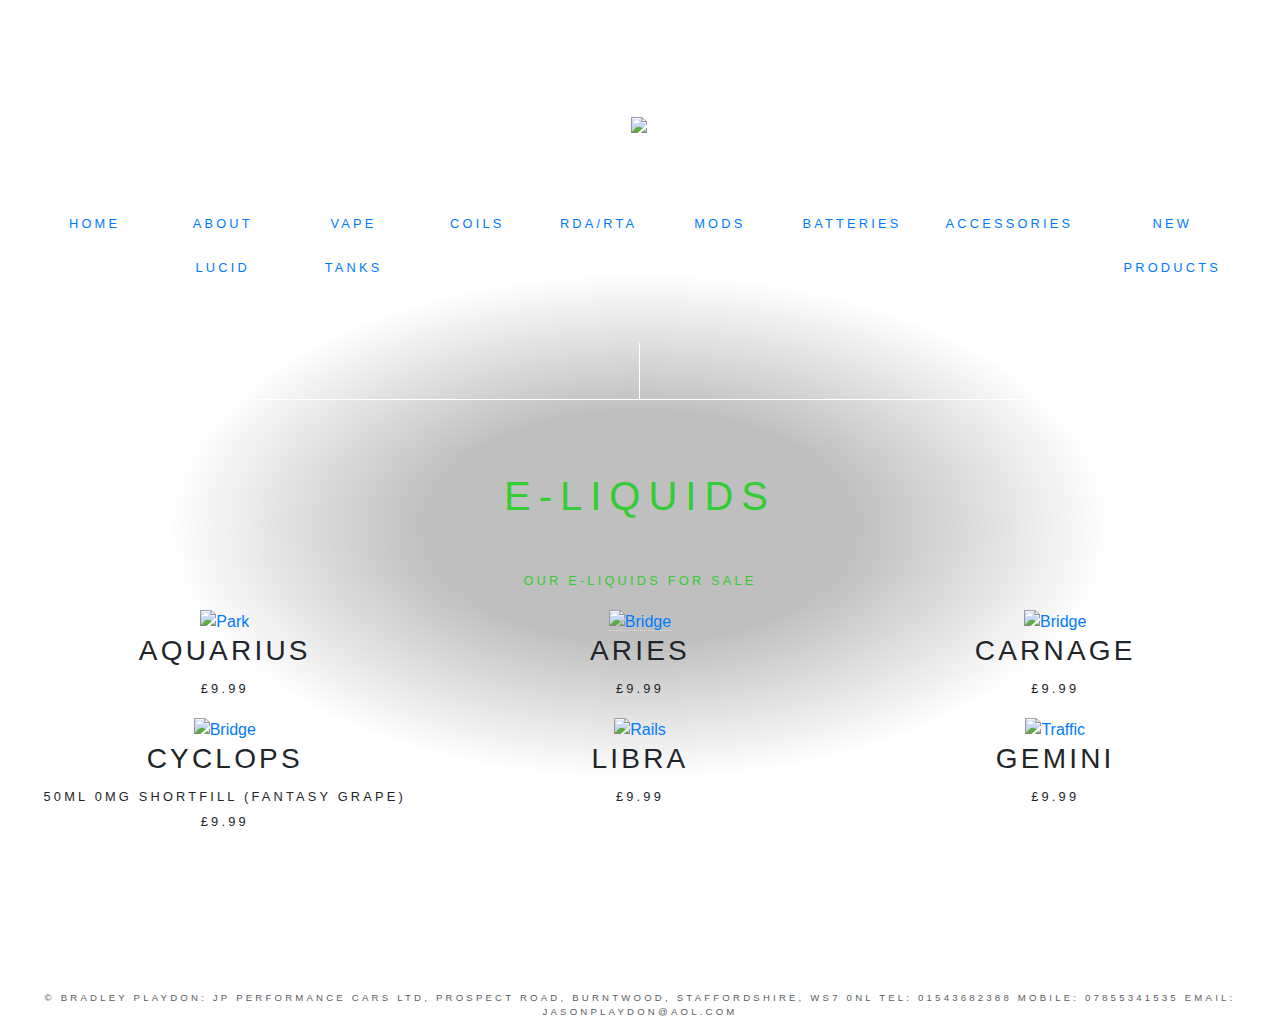
==== eliquids.html @ c3ceef8b "Add files via upload" ====
<!DOCTYPE HTML>
<!--
	Dimension by HTML5 UP
	html5up.net | @ajlkn
	Free for personal and commercial use under the CCA 3.0 license (html5up.net/license)
-->
<html>
	<head>
		<title>Lucid Juices - Eliquids</title>
		<meta charset="utf-8" />
		<meta name="viewport" content="width=device-width, initial-scale=1, user-scalable=no" />
		<link rel="stylesheet" href="assets/css/main.css" />
		<!--[if lte IE 9]><link rel="stylesheet" href="assets/css/ie9.css" /><![endif]-->
		<noscript><link rel="stylesheet" href="assets/css/noscript.css" /></noscript>
         <link rel="shortcut icon" href="images/favicon.ico" type="image/x-icon">
<link rel="icon" href="images/favicon.ico" type="image/x-icon">
   
      <!--Import materialize.css-->
      <link rel="stylesheet" href="assets/css/bootstrap.min.css"/>
    <link rel="stylesheet" href="https://cdnjs.cloudflare.com/ajax/libs/baguettebox.js/1.8.1/baguetteBox.min.css">
    <link rel="stylesheet" href="assets/css/gallery-grid.css">
    
    <link href="https://fonts.googleapis.com/css?family=Droid+Sans:400,700" rel="stylesheet">
	</head>
   <body id="page6">
	
		<!-- Wrapper -->
			<div id="wrapper">
<span style="padding-right:3px; padding-top: -3px; display:inline-block;">
                        <img class="mainImg" src="images/Logo.png" style="position: relative"/>
                        </span>
				<!-- Header -->
					<header id="header">
				
				        
                        <nav class="navbar-nav">
                            <ul>
                                <li><a href="index.html">Home</a></li>
                                <li><a href="Aboutus.html">About Lucid</a></li>
                                <li><a href="vapetanks.html">Vape Tanks</a></li>
                                <li><a href="coils.html">Coils</a></li>
                                <li><a href="RDA_RTA.html">RDA/RTA</a></li>
                                <li><a href="Mods.html">Mods</a></li>
                                <li><a href="Batteries.html">Batteries</a></li>
                                <li><a href="Accessories.html">Accessories</a></li>
                                <li><a href="Newproducts.html">New Products</a></li>
								<!--<li><a href="#elements">Elements</a></li>-->
							</ul>
						</nav>
 
 <br><br><br><br>
                       
						<div class="content">
							<div class="inner">
                                <br>
								<h1 style="color: #32cd32; border-bottom: solid 5px #ffffff length;">E-Liquids</h1>
                            </div>
<p class="page-description text-center" style="color: #32cd32;">Our E-liquids for sale</p>
    <div class="page-content">
    
        <div class="row">

            <div class="col-sm-6 col-md-4">
                <div class="thumbnail">
                    <a class="lightbox" href="images/Aquarius.jpg">
                        <img src="images/Aquarius.jpg" alt="Park">
                    </a>
                    <div class="caption">
                        <h3>Aquarius</h3>
                        <p>£9.99</p>
                    </div>
                </div>
            </div>
           
            <div class="col-sm-6 col-md-4">
                <div class="thumbnail">
                    <a class="lightbox" href="images/Aries.jpeg">
                        <img src="images/Aries.jpg" alt="Bridge">
                    </a>
                    <div class="caption">
                        <h3>Aries</h3>
                        <p>£9.99</p>
                    </div>
                </div>
            </div>
        
            <div class="col-sm-6 col-md-4">
                <div class="thumbnail">
                    <a class="lightbox" href="images/Carnage.png">
                        <img src="images/Carnage.png" alt="Bridge">
                    </a>
                    <div class="caption">
                        <h3>Carnage</h3>
                        <p>£9.99</p>
                    </div>
               
            </div>
            </div>
          
            <div class="col-sm-6 col-md-4">
                <div class="thumbnail">
                    <a class="lightbox" href="images/Cyclops.png">
                        <img src="images/Cyclops.png" alt="Bridge">
                    </a>
                    <div class="caption">
                        <h3>Cyclops</h3>
                        <p>50ml 0mg Shortfill (Fantasy Grape) £9.99</p>
                  
                </div>
            </div>
            </div>
            <div class="col-sm-6 col-md-4">
                <div class="thumbnail">
                    <a class="lightbox" href="images/Libra.jpg">
                        <img src="images/Libra.jpg" alt="Rails">
                    </a>
                    <div class="caption">
                        <h3>Libra</h3>
                        <p>£9.99</p>
                    </div>
                </div>
            </div>
            <div class="col-sm-6 col-md-4">
                <div class="thumbnail">
                    <a class="lightbox" href="images/Gemini.jpg">
                        <img src="images/Gemini.jpg" alt="Traffic">
                    </a>
                    <div class="caption">
                        <h3>Gemini</h3>
                        <p>£9.99</p>
                    </div>
                </div>
            </div>
        </div>

    </div>
                            </div>

                          
</header>
</div>
<footer id="footer">
                        <ul class="icons">
									<li><a href="https://twitter.com/LucidJVapestore" class="icon fa-twitter" style="color:#39ff14"><span class="label">Twitter</span></a></li>
									<li><a href="https://www.facebook.com/Lucid-Juices-Vape-Store-431490517304629/" class="icon fa-facebook" style="color:#39ff14"><span class="label">Facebook</span></a></li>
									<li><a href="https://www.instagram.com/lucid_juices_vape_store/?hl=en" class="icon fa-instagram" style="color:#39ff14"><span class="label">Instagram</span></a></li>
									
								</ul>     
						<p class="copyright">&copy; Bradley Playdon: JP Performance Cars Ltd,
Prospect Road,
Burntwood,
Staffordshire, WS7 0NL
Tel: 01543682388
Mobile: 07855341535
Email: Jasonplaydon@aol.com</p>
					</footer>


		<!-- Scripts -->
			<script src="assets/js/jquery.min.js"></script>
			<script src="assets/js/skel.min.js"></script>
			<script src="assets/js/util.js"></script>
			<script src="assets/js/main.js"></script>
<script src="https://code.jquery.com/jquery-3.2.1.slim.min.js" integrity="sha384-KJ3o2DKtIkvYIK3UENzmM7KCkRr/rE9/Qpg6aAZGJwFDMVNA/GpGFF93hXpG5KkN" crossorigin="anonymous"></script>
<script src="https://cdnjs.cloudflare.com/ajax/libs/popper.js/1.12.9/umd/popper.min.js" integrity="sha384-ApNbgh9B+Y1QKtv3Rn7W3mgPxhU9K/ScQsAP7hUibX39j7fakFPskvXusvfa0b4Q" crossorigin="anonymous"></script>
<script src="https://maxcdn.bootstrapcdn.com/bootstrap/4.0.0/js/bootstrap.min.js" integrity="sha384-JZR6Spejh4U02d8jOt6vLEHfe/JQGiRRSQQxSfFWpi1MquVdAyjUar5+76PVCmYl" crossorigin="anonymous"></script>
<script src="https://cdnjs.cloudflare.com/ajax/libs/baguettebox.js/1.8.1/baguetteBox.min.js"></script>
<script>
    baguetteBox.run('.tz-gallery');
</script>        
    

	</body>
</html>
---- assets/css/main.css ----
@import url(font-awesome.min.css);
@import url(font-awesome.min.css);
@import url("https://fonts.googleapis.com/css?family=Source+Sans+Pro:300italic,600italic,300,600");

/*
	Dimension by HTML5 UP
	html5up.net | @ajlkn
	Free for personal and commercial use under the CCA 3.0 license (html5up.net/license)
*/

/* Reset */

	html, body, div, span, applet, object, iframe, h1, h2, h3, h4, h5, h6, p, blockquote, pre, a, abbr, acronym, address, big, cite, code, del, dfn, em, img, ins, kbd, q, s, samp, small, strike, strong, sub, sup, tt, var, b, u, i, center, dl, dt, dd, ol, ul, li, fieldset, form, label, legend, table, caption, tbody, tfoot, thead, tr, th, td, article, aside, canvas, details, embed, figure, figcaption, footer, header, hgroup, menu, nav, output, ruby, section, summary, time, mark, audio, video {
		margin: 0;
		padding: 0;
		border: 0;
		font-size: 100%;
		font: inherit;
		vertical-align: baseline;
	}

	article, aside, details, figcaption, figure, footer, header, hgroup, menu, nav, section {
		display: inline;
	}

	body {
		line-height: 1;
	}

	ol, ul {
		list-style: none;
	}

	blockquote, q {
		quotes: none;
	}

	blockquote:before, blockquote:after, q:before, q:after {
		content: '';
		content: none;
	}

	table {
		border-collapse: collapse;
		border-spacing: 0;
	}

	body {
		-webkit-text-size-adjust: none;
	}

/* Box Model */

	*, *:before, *:after {
		-moz-box-sizing: border-box;
		-webkit-box-sizing: border-box;
		box-sizing: border-box;
	}

/* Basic */

	@-ms-viewport {
		width: device-width;
	}

	@media screen and (max-width: 480px) {

		html, body {
			min-width: 320px;
		}

	}

	body {
		background-color: #fff000;
	}

		body.is-loading *, body.is-loading *:before, body.is-loading *:after, body.is-switching *, body.is-switching *:before, body.is-switching *:after {
			-moz-animation: none !important;
			-webkit-animation: none !important;
			-ms-animation: none !important;
			animation: none !important;
			-moz-transition: none !important;
			-webkit-transition: none !important;
			-ms-transition: none !important;
			transition: none !important;
			-moz-transition-delay: none !important;
			-webkit-transition-delay: none !important;
			-ms-transition-delay: none !important;
			transition-delay: none !important;
		}

/* Type */

	html {
		font-size: 16pt;
	}

		@media screen and (max-width: 1680px) {

			html {
				font-size: 12pt;
			}

		}

		@media screen and (max-width: 736px) {

			html {
				font-size: 11pt;
			}

		}

		@media screen and (max-width: 360px) {

			html {
				font-size: 10pt;
			}

		}

	body, input, select, textarea {
		color: #ffffff;
		font-family: "Source Sans Pro", sans-serif;
		font-weight: 300;
		font-size: 1rem;
		line-height: 1.65;
	}

	a {
		-moz-transition: color 0.2s ease-in-out, background-color 0.2s ease-in-out, border-bottom-color 0.2s ease-in-out;
		-webkit-transition: color 0.2s ease-in-out, background-color 0.2s ease-in-out, border-bottom-color 0.2s ease-in-out;
		-ms-transition: color 0.2s ease-in-out, background-color 0.2s ease-in-out, border-bottom-color 0.2s ease-in-out;
		transition: color 0.2s ease-in-out, background-color 0.2s ease-in-out, border-bottom-color 0.2s ease-in-out;
		border-bottom: dotted 1px rgba(255, 255, 255, 0.5);
		text-decoration: none;
		color: inherit;
	}

		a:hover {
			border-bottom-color: transparent;
		}

	strong, b {
		color: #ffffff;
		font-weight: 600;
	}

	em, i {
		font-style: italic;
	}

	p {
		margin: 0 0 2rem 0;
	}

	h1, h2, h3, h4, h5, h6 {
		color: #ffffff;
		font-weight: 600;
		line-height: 1.5;
		margin: 0 0 1rem 0;
		text-transform: uppercase;
		letter-spacing: 0.2rem;
	}

		h1 a, h2 a, h3 a, h4 a, h5 a, h6 a {
			color: inherit;
			text-decoration: none;
		}

		h1.major, h2.major, h3.major, h4.major, h5.major, h6.major {
			border-bottom: solid 1px #ffffff;
			width: -moz-max-content;
			width: -webkit-max-content;
			width: -ms-max-content;
			width: max-content;
			padding-bottom: 0.5rem;
			margin: 0 0 2rem 0;
		}

	h1 {
		font-size: 2.25rem;
		line-height: 1.3;
		letter-spacing: 0.5rem;
	}

	h2 {
		font-size: 1.5rem;
		line-height: 1.4;
		letter-spacing: 0.5rem;
	}

	h3 {
		font-size: 1rem;
	}

	h4 {
		font-size: 0.8rem;
	}

	h5 {
		font-size: 0.7rem;
	}

	h6 {
		font-size: 0.6rem;
	}

	@media screen and (max-width: 736px) {

		h1 {
			font-size: 1.75rem;
			line-height: 1.4;
		}

		h2 {
			font-size: 1.25em;
			line-height: 1.5;
		}

	}

	sub {
		font-size: 0.8rem;
		position: relative;
		top: 0.5rem;
	}

	sup {
		font-size: 0.8rem;
		position: relative;
		top: -0.5rem;
	}

	blockquote {
		border-left: solid 4px #ffffff;
		font-style: italic;
		margin: 0 0 2rem 0;
		padding: 0.5rem 0 0.5rem 2rem;
	}

	code {
		background: rgba(255, 255, 255, 0.075);
		border-radius: 4px;
		font-family: "Courier New", monospace;
		font-size: 0.9rem;
		margin: 0 0.25rem;
		padding: 0.25rem 0.65rem;
	}

	pre {
		-webkit-overflow-scrolling: touch;
		font-family: "Courier New", monospace;
		font-size: 0.9rem;
		margin: 0 0 2rem 0;
	}

		pre code {
			display: block;
			line-height: 1.75;
			padding: 1rem 1.5rem;
			overflow-x: auto;
		}

	hr {
		border: 0;
		border-bottom: solid 1px #ffffff;
		margin: 2.75rem 0;
	}

	.align-left {
		text-align: left;
	}

	.align-center {
		text-align: center;
	}

	.align-right {
		text-align: right;
	}

/* Form */

	form {
		margin: 0 0 2.5rem 0;
	}

		form .field {
			margin: 0 0 1.5rem 0;
		}

			form .field.half {
				width: 50%;
				float: left;
				padding: 0 0 0 0.75rem;
			}

				form .field.half.first {
					padding: 0 0.75rem 0 0;
				}

		form > .actions {
			margin: 1.875rem 0 0 0 !important;
		}

		@media screen and (max-width: 736px) {

			form .field {
				margin: 0 0 1.125rem 0;
			}

				form .field.half {
					padding: 0 0 0 0.5625rem;
				}

					form .field.half.first {
						padding: 0 0.5625rem 0 0;
					}

			form > .actions {
				margin: 1.5rem 0 0 0 !important;
			}

		}

		@media screen and (max-width: 480px) {

			form .field.half {
				width: 100%;
				float: none;
				padding: 0;
			}

				form .field.half.first {
					padding: 0;
				}

		}

	label {
		color: #ffffff;
		display: block;
		font-size: 0.8rem;
		font-weight: 300;
		letter-spacing: 0.2rem;
		line-height: 1.5;
		margin: 0 0 1rem 0;
		text-transform: uppercase;
	}

	input[type="text"],
	input[type="password"],
	input[type="email"],
	input[type="tel"],
	select,
	textarea {
		-moz-appearance: none;
		-webkit-appearance: none;
		-ms-appearance: none;
		appearance: none;
		-moz-transition: border-color 0.2s ease-in-out, box-shadow 0.2s ease-in-out, background-color 0.2s ease-in-out;
		-webkit-transition: border-color 0.2s ease-in-out, box-shadow 0.2s ease-in-out, background-color 0.2s ease-in-out;
		-ms-transition: border-color 0.2s ease-in-out, box-shadow 0.2s ease-in-out, background-color 0.2s ease-in-out;
		transition: border-color 0.2s ease-in-out, box-shadow 0.2s ease-in-out, background-color 0.2s ease-in-out;
		background: transparent;
		border-radius: 4px;
		border: solid 1px #ffffff;
		color: inherit;
		display: block;
		outline: 0;
		padding: 0 1rem;
		text-decoration: none;
		width: 100%;
	}

		input[type="text"]:invalid,
		input[type="password"]:invalid,
		input[type="email"]:invalid,
		input[type="tel"]:invalid,
		select:invalid,
		textarea:invalid {
			box-shadow: none;
		}

		input[type="text"]:focus,
		input[type="password"]:focus,
		input[type="email"]:focus,
		input[type="tel"]:focus,
		select:focus,
		textarea:focus {
			background: rgba(255, 255, 255, 0.075);
			border-color: #ffffff;
			box-shadow: 0 0 0 1px #ffffff;
		}

	select option {
		background: #1b1f22;
		color: #ffffff;
	}

	.select-wrapper {
		text-decoration: none;
		display: block;
		position: relative;
	}

		.select-wrapper:before {
			-moz-osx-font-smoothing: grayscale;
			-webkit-font-smoothing: antialiased;
			font-family: FontAwesome;
			font-style: normal;
			font-weight: normal;
			text-transform: none !important;
		}

		.select-wrapper:before {
			color: #ffffff;
			content: '\f107';
			display: block;
			height: 2.75rem;
			line-height: calc(2.75rem + 0em);
			pointer-events: none;
			position: absolute;
			right: 0;
			text-align: center;
			top: 0;
			width: 2.75rem;
		}

		.select-wrapper select::-ms-expand {
			display: none;
		}

	input[type="text"],
	input[type="password"],
	input[type="email"],
	select {
		height: 2.75rem;
	}

	textarea {
		padding: 0.75rem 1rem;
	}

	input[type="checkbox"],
	input[type="radio"] {
		-moz-appearance: none;
		-webkit-appearance: none;
		-ms-appearance: none;
		appearance: none;
		display: block;
		float: left;
		margin-right: -2rem;
		opacity: 0;
		width: 1rem;
		z-index: -1;
	}

		input[type="checkbox"] + label,
		input[type="radio"] + label {
			text-decoration: none;
			-moz-user-select: none;
			-webkit-user-select: none;
			-ms-user-select: none;
			user-select: none;
			color: #ffffff;
			cursor: pointer;
			display: inline-block;
			font-size: 0.8rem;
			font-weight: 300;
			margin: 0 0 0.5rem 0;
			padding-left: 2.65rem;
			padding-right: 0.75rem;
			position: relative;
		}

			input[type="checkbox"] + label:before,
			input[type="radio"] + label:before {
				-moz-osx-font-smoothing: grayscale;
				-webkit-font-smoothing: antialiased;
				font-family: FontAwesome;
				font-style: normal;
				font-weight: normal;
				text-transform: none !important;
			}

			input[type="checkbox"] + label:before,
			input[type="radio"] + label:before {
				-moz-transition: border-color 0.2s ease-in-out, box-shadow 0.2s ease-in-out, background-color 0.2s ease-in-out;
				-webkit-transition: border-color 0.2s ease-in-out, box-shadow 0.2s ease-in-out, background-color 0.2s ease-in-out;
				-ms-transition: border-color 0.2s ease-in-out, box-shadow 0.2s ease-in-out, background-color 0.2s ease-in-out;
				transition: border-color 0.2s ease-in-out, box-shadow 0.2s ease-in-out, background-color 0.2s ease-in-out;
				border-radius: 4px;
				border: solid 1px #ffffff;
				content: '';
				display: inline-block;
				height: 1.65rem;
				left: 0;
				line-height: calc(1.58125rem + 0em);
				position: absolute;
				text-align: center;
				top: -0.125rem;
				width: 1.65rem;
			}

		input[type="checkbox"]:checked + label:before,
		input[type="radio"]:checked + label:before {
			background: #ffffff !important;
			border-color: #ffffff !important;
			color: #1b1f22;
			content: '\f00c';
		}

		input[type="checkbox"]:focus + label:before,
		input[type="radio"]:focus + label:before {
			background: rgba(255, 255, 255, 0.075);
			border-color: #ffffff;
			box-shadow: 0 0 0 1px #ffffff;
		}

	input[type="checkbox"] + label:before {
		border-radius: 4px;
	}

	input[type="radio"] + label:before {
		border-radius: 100%;
	}

	::-webkit-input-placeholder {
		color: rgba(255, 255, 255, 0.5) !important;
		opacity: 1.0;
	}

	:-moz-placeholder {
		color: rgba(255, 255, 255, 0.5) !important;
		opacity: 1.0;
	}

	::-moz-placeholder {
		color: rgba(255, 255, 255, 0.5) !important;
		opacity: 1.0;
	}

	:-ms-input-placeholder {
		color: rgba(255, 255, 255, 0.5) !important;
		opacity: 1.0;
	}

	.formerize-placeholder {
		color: rgba(255, 255, 255, 0.5) !important;
		opacity: 1.0;
	}

/* Box */

	.box {
		border-radius: 4px;
		border: solid 1px #ffffff;
		margin-bottom: 2rem;
		padding: 1.5em;
	}

		.box > :last-child,
		.box > :last-child > :last-child,
		.box > :last-child > :last-child > :last-child {
			margin-bottom: 0;
		}

		.box.alt {
			border: 0;
			border-radius: 0;
			padding: 0;
		}

/* Icon */

	.icon {
		text-decoration: none;
		border-bottom: none;
		position: relative;
	}

		.icon:before {
			-moz-osx-font-smoothing: grayscale;
			-webkit-font-smoothing: antialiased;
			font-family: FontAwesome;
			font-style: normal;
			font-weight: normal;
			text-transform: none !important;
		}

		.icon > .label {
			display: none;
		}

/* Image */

	.image {
		border-radius: 4px;
		border: 0;
		display: inline-block;
		position: relative;
	}

		.image:before {
			-moz-pointer-events: none;
			-webkit-pointer-events: none;
			-ms-pointer-events: none;
			pointer-events: none;
			background-image: url("../../images/overlay.png");
			background-color: rgba(19, 21, 25, 0.5);
			border-radius: 4px;
			content: '';
			display: block;
			height: 100%;
			left: 0;
			opacity: 0.5;
			position: absolute;
			top: 0;
			width: 100%;
		}

		.image img {
			border-radius: 4px;
			display: block;
		}

		.image.left, .image.right {
			max-width: 40%;
		}

			.image.left img, .image.right img {
				width: 100%;
			}

		.image.left {
			float: left;
			padding: 0 1.5em 1em 0;
			top: 0.25em;
		}

		.image.right {
			float: right;
			padding: 0 0 1em 1.5em;
			top: 0.25em;
		}

		.image.fit {
			display: block;
			margin: 0 0 2rem 0;
			width: 100%;
		}

			.image.fit img {
				width: 100%;
			}

		.image.main {
			display: block;
			margin: 2.5rem 0;
			width: 100%;
		}

			.image.main img {
				width: 100%;
			}

		@media screen and (max-width: 736px) {

			.image.main {
				margin: 2rem 0;
			}

		}

		@media screen and (max-width: 480px) {

			.image.main {
				margin: 1.5rem 0;
			}

		}

/* List */

	ol {
		list-style: decimal;
		margin: 0 0 2rem 0;
		padding-left: 1.25em;
	}

		ol li {
			padding-left: 0.25em;
		}

	ul {
		list-style: disc;
		margin: 0 0 2rem 0;
		padding-left: 1em;
	}

		ul li {
			padding-left: 0.5em;
		}

		ul.alt {
			list-style: none;
			padding-left: 0;
		}

			ul.alt li {
				border-top: solid 1px #ffffff;
				padding: 0.5em 0;
			}

				ul.alt li:first-child {
					border-top: 0;
					padding-top: 0;
				}

		ul.icons {
			cursor: default;
			list-style: none;
			padding-left: 0;
		}

			ul.icons li {
				display: inline-block;
				padding: 0 0.75em 0 0;
			}

				ul.icons li:last-child {
					padding-right: 0;
				}

				ul.icons li a {
					border-radius: 100%;
					box-shadow: inset 0 0 0 1px #ffffff;
					display: inline-block;
					height: 2.25rem;
					line-height: 2.25rem;
					text-align: center;
					width: 2.25rem;
				}

					ul.icons li a:hover {
						background-color: rgba(255, 255, 255, 0.075);
					}

					ul.icons li a:active {
						background-color: rgba(255, 255, 255, 0.175);
					}

		ul.actions {
			cursor: default;
			list-style: none;
			padding-left: 0;
		}

			ul.actions li {
				display: inline-block;
				padding: 0 1rem 0 0;
				vertical-align: middle;
			}

				ul.actions li:last-child {
					padding-right: 0;
				}

			ul.actions.small li {
				padding: 0 0.5rem 0 0;
			}

			ul.actions.vertical li {
				display: block;
				padding: 1rem 0 0 0;
			}

				ul.actions.vertical li:first-child {
					padding-top: 0;
				}

				ul.actions.vertical li > * {
					margin-bottom: 0;
				}

			ul.actions.vertical.small li {
				padding: 0.5rem 0 0 0;
			}

				ul.actions.vertical.small li:first-child {
					padding-top: 0;
				}

			ul.actions.fit {
				display: table;
				margin-left: -1rem;
				padding: 0;
				table-layout: fixed;
				width: calc(100% + 1rem);
			}

				ul.actions.fit li {
					display: table-cell;
					padding: 0 0 0 1rem;
				}

					ul.actions.fit li > * {
						margin-bottom: 0;
					}

				ul.actions.fit.small {
					margin-left: -0.5rem;
					width: calc(100% + 0.5rem);
				}

					ul.actions.fit.small li {
						padding: 0 0 0 0.5rem;
					}

			@media screen and (max-width: 480px) {

				ul.actions {
					margin: 0 0 2rem 0;
				}

					ul.actions li {
						padding: 1rem 0 0 0;
						display: block;
						text-align: center;
						width: 100%;
					}

						ul.actions li:first-child {
							padding-top: 0;
						}

						ul.actions li > * {
							width: 100%;
							margin: 0 !important;
						}

							ul.actions li > *.icon:before {
								margin-left: -2em;
							}

					ul.actions.small li {
						padding: 0.5rem 0 0 0;
					}

						ul.actions.small li:first-child {
							padding-top: 0;
						}

			}

	dl {
		margin: 0 0 2rem 0;
	}

		dl dt {
			display: block;
			font-weight: 600;
			margin: 0 0 1rem 0;
		}

		dl dd {
			margin-left: 2rem;
		}

/* Table */

	.table-wrapper {
		-webkit-overflow-scrolling: touch;
		overflow-x: auto;
	}

	table {
		margin: 0 0 2rem 0;
		width: 100%;
	}

		table tbody tr {
			border: solid 1px #ffffff;
			border-left: 0;
			border-right: 0;
		}

			table tbody tr:nth-child(2n + 1) {
				background-color: rgba(255, 255, 255, 0.075);
			}

		table td {
			padding: 0.75em 0.75em;
		}

		table th {
			color: #ffffff;
			font-size: 0.9em;
			font-weight: 600;
			padding: 0 0.75em 0.75em 0.75em;
			text-align: left;
		}

		table thead {
			border-bottom: solid 2px #ffffff;
		}

		table tfoot {
			border-top: solid 2px #ffffff;
		}

		table.alt {
			border-collapse: separate;
		}

			table.alt tbody tr td {
				border: solid 1px #ffffff;
				border-left-width: 0;
				border-top-width: 0;
			}

				table.alt tbody tr td:first-child {
					border-left-width: 1px;
				}

			table.alt tbody tr:first-child td {
				border-top-width: 1px;
			}

			table.alt thead {
				border-bottom: 0;
			}

			table.alt tfoot {
				border-top: 0;
			}

/* Button */

	input[type="submit"],
	input[type="reset"],
	input[type="button"],
	button,
	.button {
		-moz-appearance: none;
		-webkit-appearance: none;
		-ms-appearance: none;
		appearance: none;
		-moz-transition: background-color 0.2s ease-in-out, color 0.2s ease-in-out;
		-webkit-transition: background-color 0.2s ease-in-out, color 0.2s ease-in-out;
		-ms-transition: background-color 0.2s ease-in-out, color 0.2s ease-in-out;
		transition: background-color 0.2s ease-in-out, color 0.2s ease-in-out;
		background-color: transparent;
		border-radius: 4px;
		border: 0;
		box-shadow: inset 0 0 0 1px #ffffff;
		color: #ffffff !important;
		cursor: pointer;
		display: inline-block;
		font-size: 0.8rem;
		font-weight: 300;
		height: 2.75rem;
		letter-spacing: 0.2rem;
		line-height: 2.75rem;
		outline: 0;
		padding: 0 1.25rem 0 1.35rem;
		text-align: center;
		text-decoration: none;
		text-transform: uppercase;
		white-space: nowrap;
	}

		input[type="submit"]:hover,
		input[type="reset"]:hover,
		input[type="button"]:hover,
		button:hover,
		.button:hover {
			background-color: rgba(255, 255, 255, 0.075);
		}

		input[type="submit"]:active,
		input[type="reset"]:active,
		input[type="button"]:active,
		button:active,
		.button:active {
			background-color: rgba(255, 255, 255, 0.175);
		}

		input[type="submit"].icon:before,
		input[type="reset"].icon:before,
		input[type="button"].icon:before,
		button.icon:before,
		.button.icon:before {
			margin-right: 0.5em;
		}

		input[type="submit"].fit,
		input[type="reset"].fit,
		input[type="button"].fit,
		button.fit,
		.button.fit {
			display: block;
			margin: 0 0 1rem 0;
			width: 100%;
		}

		input[type="submit"].special,
		input[type="reset"].special,
		input[type="button"].special,
		button.special,
		.button.special {
			background-color: #ffffff;
			color: #1b1f22 !important;
			font-weight: 600;
		}

		input[type="submit"].disabled, input[type="submit"]:disabled,
		input[type="reset"].disabled,
		input[type="reset"]:disabled,
		input[type="button"].disabled,
		input[type="button"]:disabled,
		button.disabled,
		button:disabled,
		.button.disabled,
		.button:disabled {
			-moz-pointer-events: none;
			-webkit-pointer-events: none;
			-ms-pointer-events: none;
			pointer-events: none;
			cursor: default;
			opacity: 0.25;
		}

	input[type="submit"],
	input[type="reset"],
	input[type="button"],
	button {
		line-height: calc(2.75rem - 2px);
	}

/* BG */

	#bg {
		-moz-transform: scale(1.0);
		-webkit-transform: scale(1.0);
		-ms-transform: scale(1.0);
		transform: scale(1.0);
		-webkit-backface-visibility: hidden;
		position: fixed;
		top: 0;
		left: 0;
		width: 100%;
		height: 100vh;
		z-index: 1;
        background-color:#FFf000;
	}

		#bg:before, #bg:after {
			content: '';
			display: block;
			position: absolute;
			top: 0;
			left: 0;
			width: 100%;
			height: 100%;
		}

		#bg:before {
			-moz-transition: background-color 2.5s ease-in-out;
			-webkit-transition: background-color 2.5s ease-in-out;
			-ms-transition: background-color 2.5s ease-in-out;
			transition: background-color 2.5s ease-in-out;
			-moz-transition-delay: 0.75s;
			-webkit-transition-delay: 0.75s;
			-ms-transition-delay: 0.75s;
			transition-delay: 0.75s;
			background-image: linear-gradient(to top, rgba(19, 21, 25, 0.5), rgba(19, 21, 25, 0.5)), url("../../images/overlay.png");
			background-size: auto, 256px 256px;
			background-position: center, center;
			background-repeat: no-repeat, repeat;
			z-index: 2;
		}

		#bg:after {
			-moz-transform: scale(1.125);
			-webkit-transform: scale(1.125);
			-ms-transform: scale(1.125);
			transform: scale(1.125);
			-moz-transition: -moz-transform 0.325s ease-in-out, -moz-filter 0.325s ease-in-out;
			-webkit-transition: -webkit-transform 0.325s ease-in-out, -webkit-filter 0.325s ease-in-out;
			-ms-transition: -ms-transform 0.325s ease-in-out, -ms-filter 0.325s ease-in-out;
			transition: transform 0.325s ease-in-out, filter 0.325s ease-in-out;
			background-image: url("../../images/dsc_8648.jpg");
			background-position: center;
			background-size: cover;
			background-repeat: no-repeat;
			z-index: 1;
		}



		body.is-article-visible #bg:after {
			-moz-transform: scale(1.0825);
			-webkit-transform: scale(1.0825);
			-ms-transform: scale(1.0825);
			transform: scale(1.0825);
			-moz-filter: blur(0.2rem);
			-webkit-filter: blur(0.2rem);
			-ms-filter: blur(0.2rem);
			filter: blur(0.2rem);
		}

		body.is-loading #bg:before {
			background-color: #000000;
		}

/* Wrapper */

	#wrapper {
		display: -moz-flex;
		display: -webkit-flex;
		display: -ms-flex;
		display: flex;
		-moz-flex-direction: column;
		-webkit-flex-direction: column;
		-ms-flex-direction: column;
		flex-direction: column;
		-moz-align-items: center;
		-webkit-align-items: center;
		-ms-align-items: center;
		align-items: center;
		-moz-justify-content: space-between;
		-webkit-justify-content: space-between;
		-ms-justify-content: space-between;
		justify-content: space-between;
		position: relative;
		min-height: 100vh;
		width: 100%;
		padding: 4rem 2rem;
		z-index: 3;
	}

		#wrapper:before {
			content: '';
			display: block;
		}

		@media screen and (max-width: 1680px) {

			#wrapper {
				padding: 3rem 2rem;
			}

		}

		@media screen and (max-width: 736px) {

			#wrapper {
				padding: 2rem 1rem;
			}

		}

		@media screen and (max-width: 480px) {

			#wrapper {
				padding: 1rem;
			}

		}

/* Header */

	#header {
		display: -moz-flex;
		display: -webkit-flex;
		display: -ms-flex;
		display: flex;
		-moz-flex-direction: column;
		-webkit-flex-direction: column;
		-ms-flex-direction: column;
		flex-direction: column;
		-moz-align-items: center;
		-webkit-align-items: center;
		-ms-align-items: center;
		align-items: center;
		-moz-transition: -moz-transform 0.325s ease-in-out, -moz-filter 0.325s ease-in-out, opacity 0.325s ease-in-out;
		-webkit-transition: -webkit-transform 0.325s ease-in-out, -webkit-filter 0.325s ease-in-out, opacity 0.325s ease-in-out;
		-ms-transition: -ms-transform 0.325s ease-in-out, -ms-filter 0.325s ease-in-out, opacity 0.325s ease-in-out;
		transition: transform 0.325s ease-in-out, filter 0.325s ease-in-out, opacity 0.325s ease-in-out;
		background-image: -moz-radial-gradient(rgba(0, 0, 0, 0.25) 25%, transparent 55%);
		background-image: -webkit-radial-gradient(rgba(0, 0, 0, 0.25) 25%, transparent 55%);
		background-image: -ms-radial-gradient(rgba(0, 0, 0, 0.25) 25%, transparent 55%);
		background-image: radial-gradient(rgba(0, 0, 0, 0.25) 25%, transparent 55%);
		max-width: 100%;
		text-align: center;
	}

		#header > * {
			-moz-transition: opacity 0.325s ease-in-out;
			-webkit-transition: opacity 0.325s ease-in-out;
			-ms-transition: opacity 0.325s ease-in-out;
			transition: opacity 0.325s ease-in-out;
			position: relative;
			margin-top: 3.5rem;
		}

			#header > *:before {
				content: '';
				display: block;
				position: absolute;
				top: calc(-3.5rem - 1px);
				left: calc(50% - 1px);
				width: 1px;
				height: calc(3.5rem + 1px);
				background: #ffffff;
			}

		#header > :first-child {
			margin-top: 0;
		}

			#header > :first-child:before {
				display: none;
			}

		#header .logo {
			width: 5.5rem;
			height: 5.5rem;
			line-height: 5.5rem;
			border: solid 1px #ffffff;
			border-radius: 100%;
		}

			#header .logo .icon:before {
				font-size: 2rem;
			}

		#header .content {
			border-style: solid;
			border-color: #ffffff;
			border-top-width: 1px;
			border-bottom-width: 1px;
			max-width: 100%;
		}

			#header .content .inner {
				-moz-transition: max-height 0.75s ease, padding 0.75s ease, opacity 0.325s ease-in-out;
				-webkit-transition: max-height 0.75s ease, padding 0.75s ease, opacity 0.325s ease-in-out;
				-ms-transition: max-height 0.75s ease, padding 0.75s ease, opacity 0.325s ease-in-out;
				transition: max-height 0.75s ease, padding 0.75s ease, opacity 0.325s ease-in-out;
				-moz-transition-delay: 0.25s;
				-webkit-transition-delay: 0.25s;
				-ms-transition-delay: 0.25s;
				transition-delay: 0.25s;
				padding: 3rem 2rem;
				max-height: 40rem;
				overflow: hidden;
                background-color: transparent;
			}

				#header .content .inner > :last-child {
					margin-bottom: 0;
				}

			#header .content p {
				text-transform: uppercase;
				letter-spacing: 0.2rem;
				font-size: 0.8rem;
				line-height: 2;
			}

		#header nav ul {
			display: -moz-flex;
			display: -webkit-flex;
			display: -ms-flex;
			display: flex;
			margin-bottom: 0;
			list-style: none;
			padding-left: 0;
			border: solid 1px #ffffff;
			border-radius: 4px;
		}

			#header nav ul li {
				padding-left: 0;
				border-left: solid 1px #ffffff;
			}

				#header nav ul li:first-child {
					border-left: 0;
				}

				#header nav ul li a {
					display:grid;
					min-width: 7.5rem;
					height: 2.75rem;
					line-height: 2.75rem;
					padding: 0 1.25rem 0 1.45rem;
					text-transform: uppercase;
					letter-spacing: 0.2rem;
					font-size: 0.8rem;
					border-bottom: 0;
				}

					#header nav ul li a:hover {
						background-color: rgba(255, 255, 255, 0.075);
					}

					#header nav ul li a:active {
						background-color: rgba(255, 255, 255, 0.175);
					}

	

		#header nav.use-middle ul li.is-middle {
			
            padding-left: 4px;
		}

		body.is-article-visible #header {
			-moz-transform: scale(0.95);
			-webkit-transform: scale(0.95);
			-ms-transform: scale(0.95);
			transform: scale(0.95);
			-moz-filter: blur(0.1rem);
			-webkit-filter: blur(0.1rem);
			-ms-filter: blur(0.1rem);
			filter: blur(0.1rem);
			opacity: 0;
		}

		body.is-loading #header {
			-moz-filter: blur(0.125rem);
			-webkit-filter: blur(0.125rem);
			-ms-filter: blur(0.125rem);
			filter: blur(0.125rem);
		}

			body.is-loading #header > * {
				opacity: 0;
			}

			body.is-loading #header .content .inner {
				max-height: 0;
				padding-top: 0;
				padding-bottom: 0;
				opacity: 0;
			}

		@media screen and (max-width: 980px) {

			#header .content p br {
				display: none;
			}

		}

		@media screen and (max-width: 736px) {

			#header > * {
				margin-top: 2rem;
			}

				#header > *:before {
					top: calc(-2rem - 1px);
					height: calc(2rem + 1px);
				}

			#header .logo {
				width: 4.75rem;
				height: 4.75rem;
				line-height: 4.75rem;
			}

				#header .logo .icon:before {
					font-size: 1.75rem;
				}

			#header .content .inner {
				padding: 2.5rem 1rem;
			}

			#header .content p {
				line-height: 1.875;
			}

		}

		@media screen and (max-width: 480px) {

			#header {
				padding: 1.5rem 0;
			}

				#header .content .inner {
					padding: 2.5rem 0;
				}

				#header nav ul {
					-moz-flex-direction: column;
					-webkit-flex-direction: column;
					-ms-flex-direction: column;
					flex-direction: column;
					min-width: 10rem;
					max-width: 100%;
				}

					#header nav ul li {
						border-left: 0;
						border-top: solid 1px #ffffff;
					}

						#header nav ul li:first-child {
							border-top: 0;
						}

						#header nav ul li a {
							height: 3rem;
							line-height: 3rem;
							min-width: 0;
							width: 100%;
						}

				#header nav.use-middle:after {
					display: none;
				}

		}

/* Main */

	#main {
		-moz-flex-grow: 1;
		-webkit-flex-grow: 1;
		-ms-flex-grow: 1;
		flex-grow: 1;
		-moz-flex-shrink: 1;
		-webkit-flex-shrink: 1;
		-ms-flex-shrink: 1;
		flex-shrink: 1;
		display: -moz-flex;
		display: -webkit-flex;
		display: -ms-flex;
		display: flex;
		-moz-align-items: center;
		-webkit-align-items: center;
		-ms-align-items: center;
		align-items: center;
		-moz-justify-content: center;
		-webkit-justify-content: center;
		-ms-justify-content: center;
		justify-content: center;
		-moz-flex-direction: column;
		-webkit-flex-direction: column;
		-ms-flex-direction: column;
		flex-direction: column;
		position: relative;
		max-width: 100%;
		z-index: 3;
	}

		#main article {
			-moz-transform: translateY(0.25rem);
			-webkit-transform: translateY(0.25rem);
			-ms-transform: translateY(0.25rem);
			transform: translateY(0.25rem);
			-moz-transition: opacity 0.325s ease-in-out, -moz-transform 0.325s ease-in-out;
			-webkit-transition: opacity 0.325s ease-in-out, -webkit-transform 0.325s ease-in-out;
			-ms-transition: opacity 0.325s ease-in-out, -ms-transform 0.325s ease-in-out;
			transition: opacity 0.325s ease-in-out, transform 0.325s ease-in-out;
			padding: 4.5rem 2.5rem 1.5rem 2.5rem ;
			position: relative;
			width: 40rem;
			max-width: 100%;
			background-color:transparent;
			border-radius: 9px;
			opacity: 0;
		}

			#main article.active {
				-moz-transform: translateY(0);
				-webkit-transform: translateY(0);
				-ms-transform: translateY(0);
				transform: translateY(0);
				opacity: 1;
			}

			#main article .close {
				display: block;
				position: absolute;
				top: 0;
				right: 0;
				width: 4rem;
				height: 4rem;
				cursor: pointer;
				text-indent: 4rem;
				overflow: hidden;
				white-space: nowrap;
			}

				#main article .close:before {
					-moz-transition: background-color 0.2s ease-in-out;
					-webkit-transition: background-color 0.2s ease-in-out;
					-ms-transition: background-color 0.2s ease-in-out;
					transition: background-color 0.2s ease-in-out;
					content: '';
					display: block;
					position: absolute;
					top: 0.75rem;
					left: 0.75rem;
					width: 2.5rem;
					height: 2.5rem;
					border-radius: 100%;
					background-position: center;
					background-image: url("data:image/svg+xml;charset=utf8,%3Csvg xmlns='http://www.w3.org/2000/svg' xmlns:xlink='http://www.w3.org/1999/xlink' width='20px' height='20px' viewBox='0 0 20 20' zoomAndPan='disable'%3E%3Cstyle%3Eline %7B stroke: %23ffffff%3B stroke-width: 1%3B %7D%3C/style%3E%3Cline x1='2' y1='2' x2='18' y2='18' /%3E%3Cline x1='18' y1='2' x2='2' y2='18' /%3E%3C/svg%3E");
					background-size: 20px 20px;
					background-repeat: no-repeat;
				}

				#main article .close:hover:before {
					background-color: rgba(255, 255, 255, 0.075);
				}

				#main article .close:active:before {
					background-color: rgba(255, 255, 255, 0.175);
				}

		@media screen and (max-width: 736px) {

			#main article {
				padding: 3.5rem 2rem 0.5rem 2rem ;
			}

				#main article .close:before {
					top: 0.875rem;
					left: 0.875rem;
					width: 2.25rem;
					height: 2.25rem;
					background-size: 14px 14px;
				}

		}

		@media screen and (max-width: 480px) {

			#main article {
				padding: 3rem 1.5rem 0.5rem 1.5rem ;
			}

		}

#page1 .navagation {
    
    color: red;
}


/* Page 2*/
#page2  {
    
			
			background-image: url("../../images/bg.jpg");
			background-position: center;
			background-size: cover;
			background-repeat: no-repeat;
			z-index: 1;
		}
#page2 .major {
    
    margin: auto;
    width: 25%;
    
    padding: 10px;
    border-bottom: solid 1px #ffffff;
		
			
}
#page3 {
    
			
			background-image: url("../../images/bg.jpg");
			background-position: center;
			background-size: cover;
			background-repeat: no-repeat;
			z-index: 1;
            
		}
#page3 .copyright  {
    
            color: aliceblue;
			
		}
#page3 

#page4 {
    background-image: url("../../images/bg.jpg");
			background-position: center;
			background-size: cover;
			background-repeat: no-repeat;
			z-index: 1;
}

#page5
{
    background-image: url("../../images/bg.jpg");
			background-position: center;
			background-size: cover;
			background-repeat: no-repeat;
			z-index: 1;
}
/* Footer */

	#footer {
		-moz-transition: -moz-transform 0.325s ease-in-out, -moz-filter 0.325s ease-in-out, opacity 0.325s ease-in-out;
		-webkit-transition: -webkit-transform 0.325s ease-in-out, -webkit-filter 0.325s ease-in-out, opacity 0.325s ease-in-out;
		-ms-transition: -ms-transform 0.325s ease-in-out, -ms-filter 0.325s ease-in-out, opacity 0.325s ease-in-out;
		transition: transform 0.325s ease-in-out, filter 0.325s ease-in-out, opacity 0.325s ease-in-out;
		width: 100%;
		max-width: 100%;
		margin-top: 2rem;
		text-align: center;
	}

		#footer .copyright {
			letter-spacing: 0.2rem;
			font-size: 0.6rem;
			opacity: 0.75;
			margin-bottom: 0;
			text-transform: uppercase;
		}

		body.is-article-visible #footer {
			-moz-transform: scale(0.95);
			-webkit-transform: scale(0.95);
			-ms-transform: scale(0.95);
			transform: scale(0.95);
			-moz-filter: blur(0.1rem);
			-webkit-filter: blur(0.1rem);
			-ms-filter: blur(0.1rem);
			filter: blur(0.1rem);
			opacity: 0;
		}

		body.is-loading #footer {
			opacity: 0;
		}
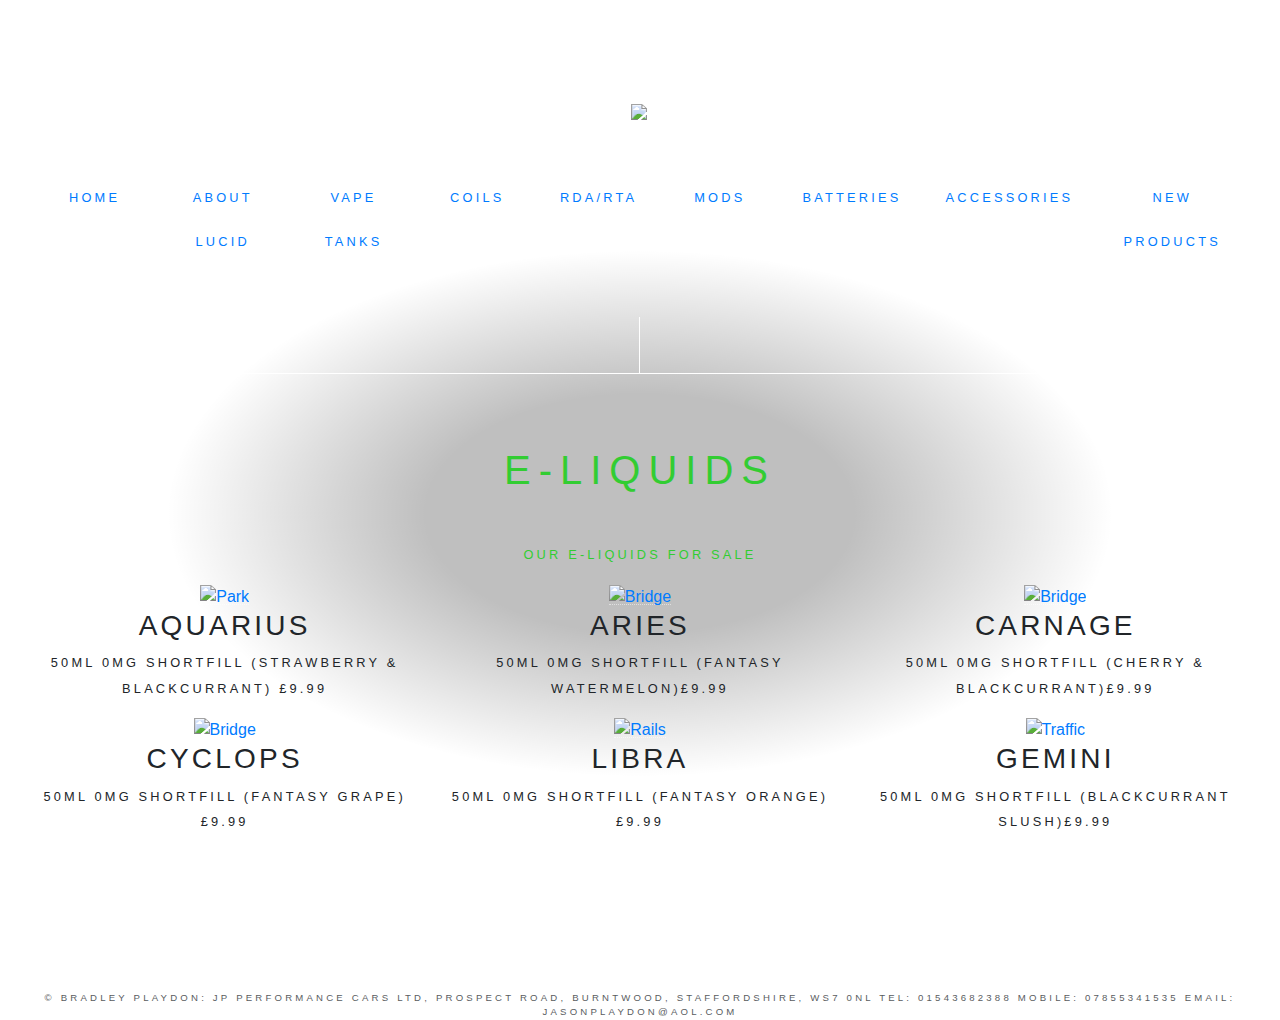
==== commit 3b0335a9: "Add files via upload" ====
--- a/eliquids.html
+++ b/eliquids.html
@@ -67,7 +67,7 @@
                     </a>
                     <div class="caption">
                         <h3>Aquarius</h3>
-                        <p>£9.99</p>
+                        <p>50ml 0mg Shortfill (Strawberry & Blackcurrant) £9.99</p>
                     </div>
                 </div>
             </div>
@@ -79,7 +79,7 @@
                     </a>
                     <div class="caption">
                         <h3>Aries</h3>
-                        <p>£9.99</p>
+                        <p>50ml 0mg Shortfill (Fantasy Watermelon)£9.99</p>
                     </div>
                 </div>
             </div>
@@ -91,7 +91,7 @@
                     </a>
                     <div class="caption">
                         <h3>Carnage</h3>
-                        <p>£9.99</p>
+                        <p>50ml 0mg Shortfill (Cherry & Blackcurrant)£9.99</p>
                     </div>
                
             </div>
@@ -116,7 +116,8 @@
                     </a>
                     <div class="caption">
                         <h3>Libra</h3>
-                        <p>£9.99</p>
+                        <p>50ml 0mg Shortfill (Fantasy Orange)
+£9.99</p>
                     </div>
                 </div>
             </div>
@@ -127,7 +128,7 @@
                     </a>
                     <div class="caption">
                         <h3>Gemini</h3>
-                        <p>£9.99</p>
+                        <p>50ml 0mg Shortfill (Blackcurrant Slush)£9.99</p>
                     </div>
                 </div>
             </div>
